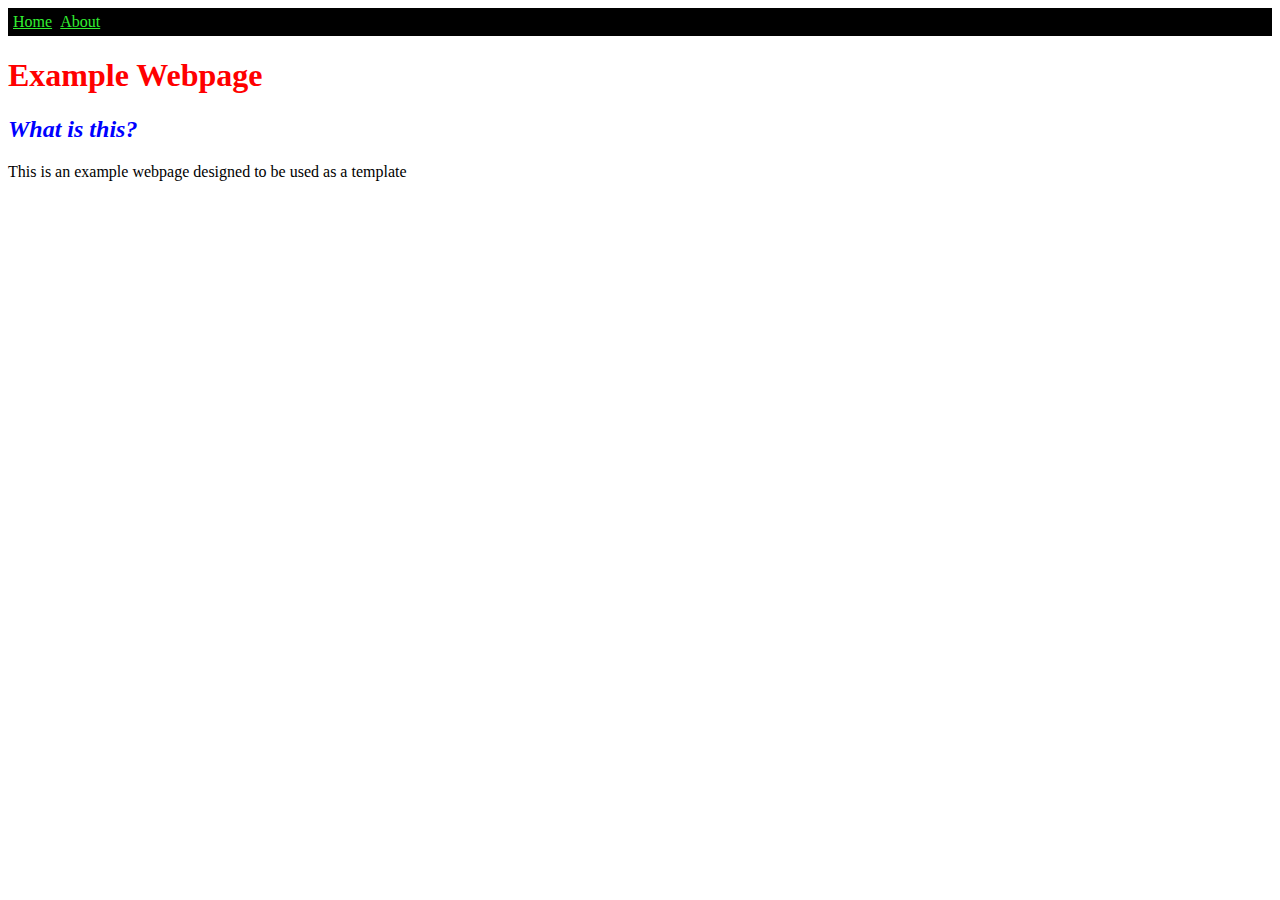
==== about.html @ 4d09e8a8 "Initial commit" ====
<html>
    <head>
        <title>About Page</title>
        <link type="text/css" href="example.css" rel="stylesheet"/>
    </head>

    <body>
        <div class="navbar">
            <a class="nav-option" href="index.html">Home</a>
            <a class="nav-option" href="about.html">About</a>
        </div>
        <h1 class="header">Example Webpage</h1>
        <h2 class="subheader">What is this?</h2>
        <p>This is an example webpage designed to be used as a template</p>
    </body>
</html>
---- example.css ----
.header {
    color: red;
}

.subheader {
    color: blue;
    font-style: italic;
}

.navbar {
    background: black;
    padding-top: 5px;
    padding-bottom: 5px;
    padding-left: 5px;
}

.nav-option {
    color: rgb(50, 238, 50);
    margin-right: 5px;
}
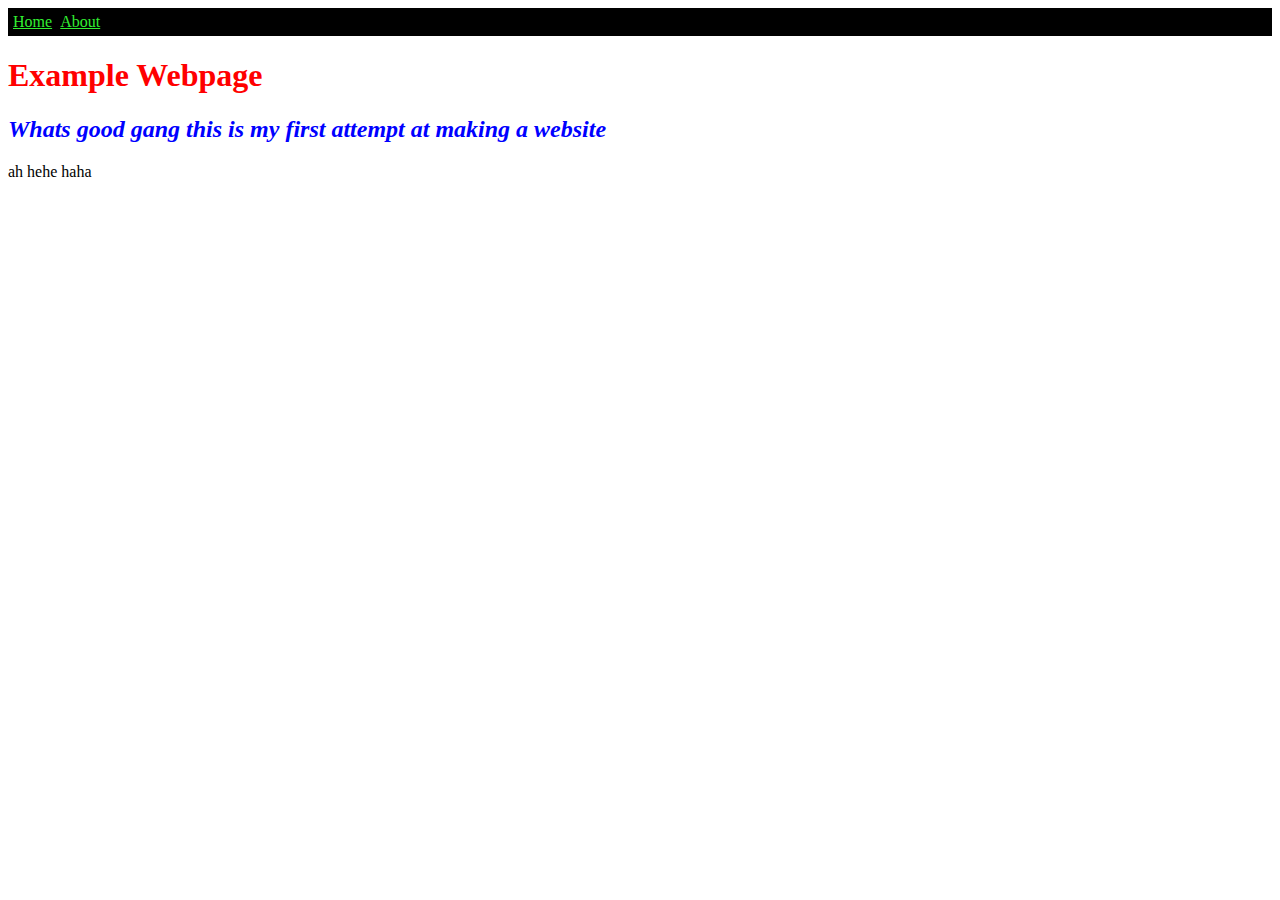
==== commit 6b2e8ecb: "didnt actually add anything important" ====
--- a/about.html
+++ b/about.html
@@ -10,7 +10,7 @@
             <a class="nav-option" href="about.html">About</a>
         </div>
         <h1 class="header">Example Webpage</h1>
-        <h2 class="subheader">What is this?</h2>
-        <p>This is an example webpage designed to be used as a template</p>
+        <h2 class="subheader">Whats good gang this is my first attempt at making a website</h2>
+        <p>ah hehe haha</p>
     </body>
 </html>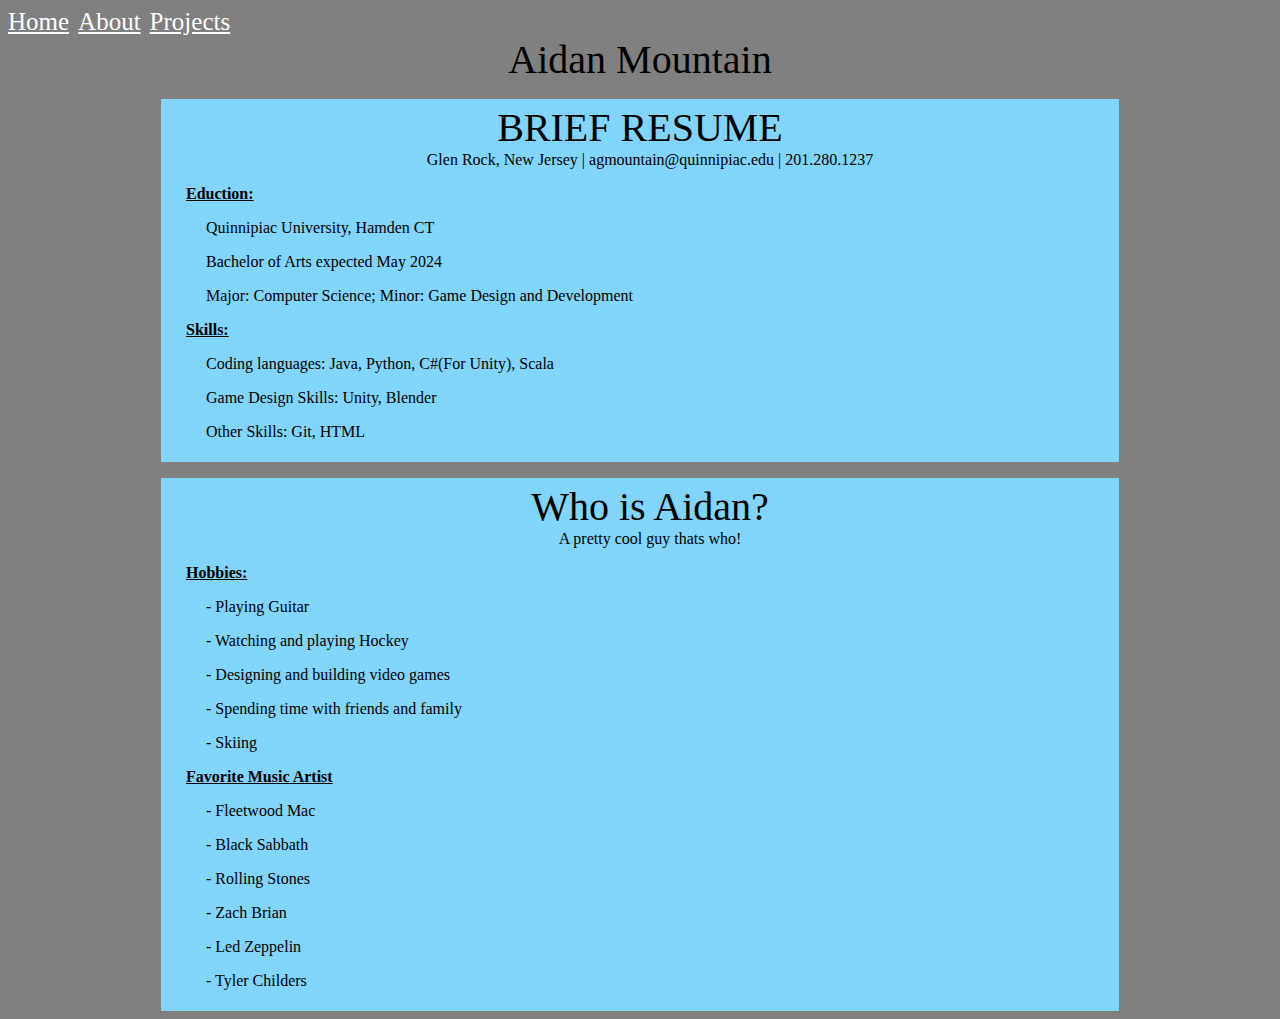
==== commit 5d514754: "creted home, about, and projects page" ====
--- a/about.html
+++ b/about.html
@@ -4,13 +4,59 @@
         <link type="text/css" href="example.css" rel="stylesheet"/>
     </head>
 
-    <body>
-        <div class="navbar">
+    <body class="site-background">
+        <div>
             <a class="nav-option" href="index.html">Home</a>
             <a class="nav-option" href="about.html">About</a>
+            <a class="nav-option" href="projects.html">Projects</a>
         </div>
-        <h1 class="header">Example Webpage</h1>
-        <h2 class="subheader">Whats good gang this is my first attempt at making a website</h2>
-        <p>ah hehe haha</p>
+        <center class = "centered-text">Aidan Mountain</center>
+        <p> </p>
+        <div class = "text-container">
+            <center class = "centered-text">BRIEF RESUME</center>
+            <div class = "about-text">
+                <center>Glen Rock, New Jersey | agmountain@quinnipiac.edu | 201.280.1237</center>
+                <p class = "label">Eduction:</p>
+                <div class = "text-list">
+                    <p>Quinnipiac University, Hamden CT</p>
+                    <p>Bachelor of Arts expected May 2024</p>
+                    <p >Major: Computer Science; Minor: Game Design and Development</p>
+                </div>
+                <p class = "label">Skills:</p>
+                <div class = "text-list">
+                    
+                    <p>Coding languages: Java, Python, C#(For Unity), Scala</p>
+                    <p>Game Design Skills: Unity, Blender</p>
+                    <p>Other Skills: Git, HTML</p>
+                </div>
+            </div>
+            
+        </div>
+        <p> </p>
+        <div class = "text-container">
+            <div class = "about-text">
+                <center class = "centered-text">Who is Aidan?</center>
+                <center>A pretty cool guy thats who!</center>
+                <p class = "label">Hobbies:</p>
+                <div class = "text-list">
+                    <p>- Playing Guitar</p>
+                    <p>- Watching and playing Hockey</p>
+                    <p>- Designing and building video games</p>
+                    <p>- Spending time with friends and family</p>
+                    <p>- Skiing</p>
+                    
+                </div>
+                <p class = "label">Favorite Music Artist</p>
+                <div class = "text-list">
+                    <p>- Fleetwood Mac</p>
+                    <p>- Black Sabbath</p>
+                    <p>- Rolling Stones</p>
+                    <p>- Zach Brian</p>
+                    <p>- Led Zeppelin</p>
+                    <p>- Tyler Childers</p>
+                </div>
+            </div>
+            <p> </p>
+        </div>
     </body>
 </html>--- a/example.css
+++ b/example.css
@@ -15,6 +15,39 @@
 }
 
 .nav-option {
-    color: rgb(50, 238, 50);
+    color: white;
     margin-right: 5px;
-}+    font-size: 25;
+}
+.site-background{
+    background: gray;
+}
+.image{
+    
+    display: block;
+    margin-left: auto;
+    margin-right: auto;
+    width: 80%;
+      
+}
+.centered-text{
+    font-size: 40;
+}
+.text-container{
+    background: rgb(129, 212, 250);
+    display: block;
+    margin-left: auto;
+    margin-right: auto;
+    width: 75%;
+    padding: 5px
+  }
+  .about-text{
+    padding-left: 20px;
+  }
+  .label{
+    font-weight: bold;
+    text-decoration: underline;
+  }
+  .text-list{
+    padding-left: 20px;
+  }
